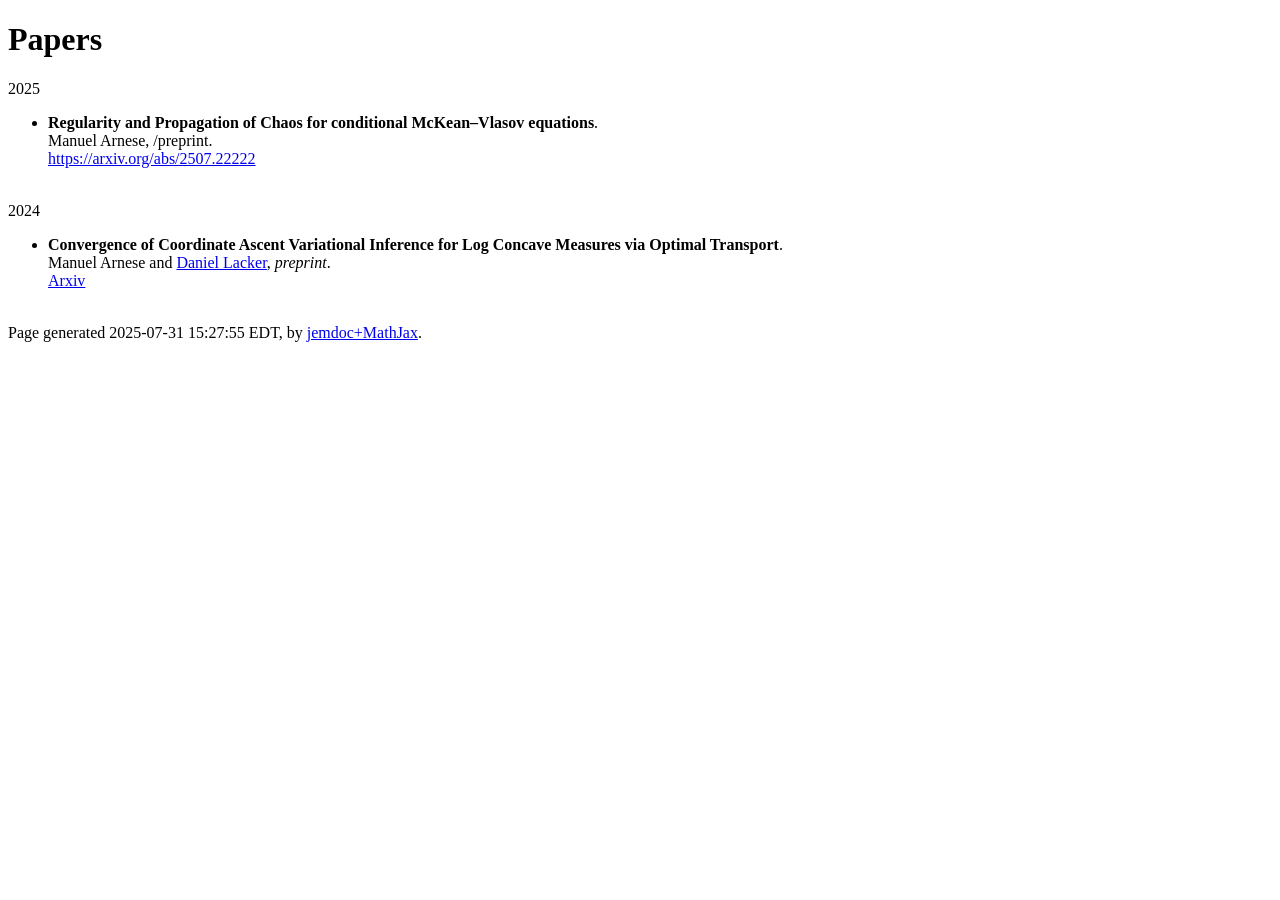
==== research.html @ 7934b8cf "Add files via upload" ====
<!DOCTYPE html PUBLIC "-//W3C//DTD XHTML 1.1//EN"
  "http://www.w3.org/TR/xhtml11/DTD/xhtml11.dtd">
<html xmlns="http://www.w3.org/1999/xhtml" xml:lang="en">
<head>
<meta name="generator" content="jemdoc, see http://jemdoc.jaboc.net/" />
<meta http-equiv="Content-Type" content="text/html;charset=utf-8" />
<link rel="stylesheet" href="jemdoc.css" type="text/css" />
<title></title>
</head>
<body>
<div id="layout-content">
<h1>Papers</h1>
<p>2025<br /> 
</p>
<ul>
<li><p><b> Regularity and Propagation of Chaos for conditional McKean&ndash;Vlasov equations</b>.<br />
Manuel Arnese, /preprint.<br />
<a href="https://arxiv.org/abs/2507.22222" target=&ldquo;blank&rdquo;>https://arxiv.org/abs/2507.22222</a><br />
<br />
</p>
</li>
</ul>
<p>2024<br />
</p>
<ul>
<li><p><b>Convergence of Coordinate Ascent Variational Inference for Log Concave Measures via Optimal Transport</b>.<br />
Manuel Arnese and <a href="https://www.columbia.edu/~dl3133/" target=&ldquo;blank&rdquo;>Daniel Lacker</a>, <i>preprint</i>.<br />
<a href="https://arxiv.org/abs/2404.08792" target=&ldquo;blank&rdquo;>Arxiv</a><br />
<br />
</p>
</li>
</ul>
<div id="footer">
<div id="footer-text">
Page generated 2025-07-31 15:27:55 EDT, by <a href="https://github.com/wsshin/jemdoc_mathjax" target="blank">jemdoc+MathJax</a>.
</div>
</div>
</div>
</body>
</html>
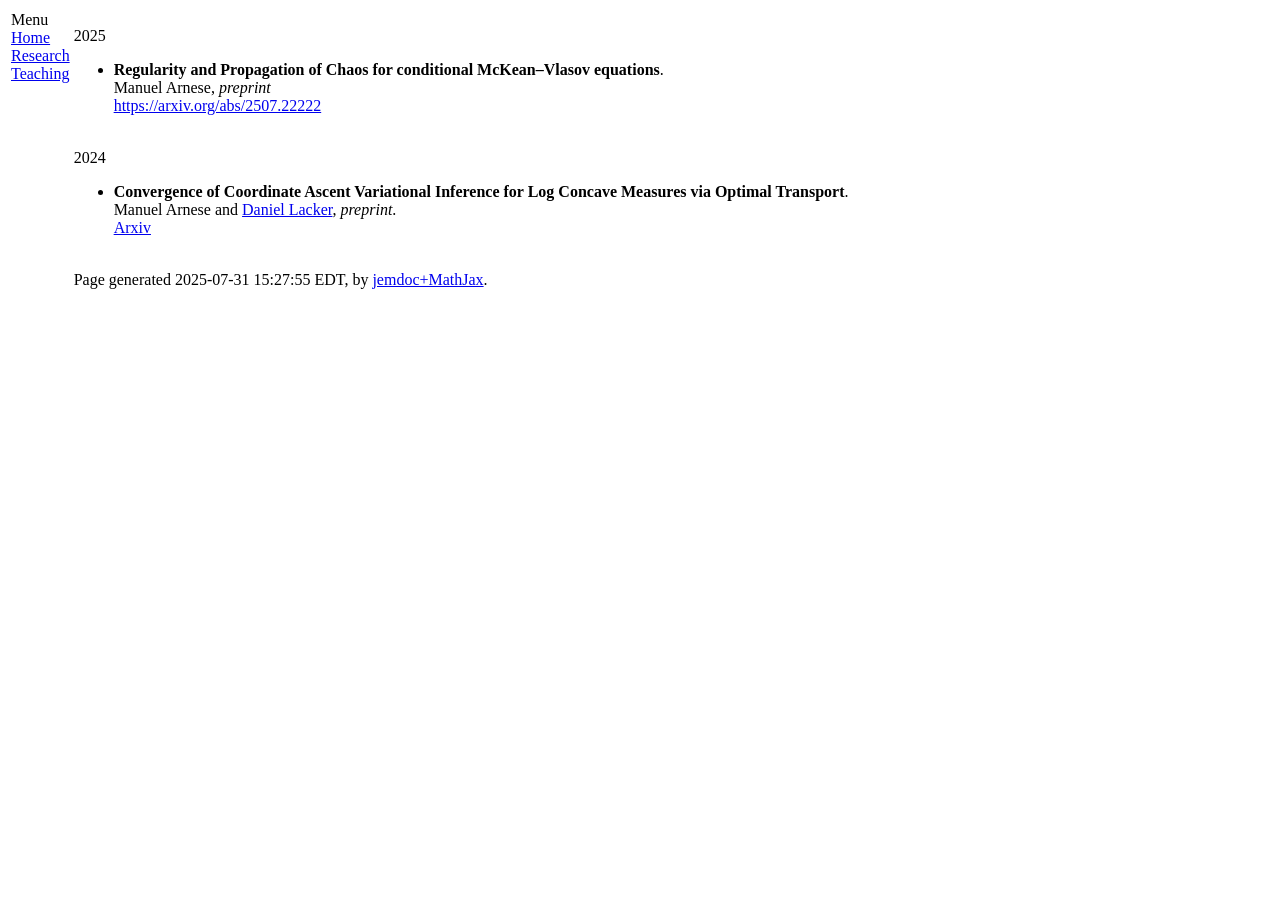
==== commit b764472e: "Update research.html" ====
--- a/research.html
+++ b/research.html
@@ -5,16 +5,25 @@
 <meta name="generator" content="jemdoc, see http://jemdoc.jaboc.net/" />
 <meta http-equiv="Content-Type" content="text/html;charset=utf-8" />
 <link rel="stylesheet" href="jemdoc.css" type="text/css" />
-<title></title>
+<title>Papers</title>
 </head>
 <body>
-<div id="layout-content">
-<h1>Papers</h1>
+<table summary="Table for page layout." id="tlayout">
+<tr valign="top">
+<td id="layout-menu">
+<div class="menu-category">Menu</div>
+<div class="menu-item"><a href="index.html">Home</a></div>
+<div class="menu-item"><a href="research.html">Research</a></div>
+<div class="menu-item"><a href="teaching.html" class="current">Teaching</a></div>
+</td>
+<td id="layout-content">
+<div id="toptitle">
+  
 <p>2025<br /> 
 </p>
 <ul>
 <li><p><b> Regularity and Propagation of Chaos for conditional McKean&ndash;Vlasov equations</b>.<br />
-Manuel Arnese, /preprint.<br />
+Manuel Arnese, <i>preprint</i><br />
 <a href="https://arxiv.org/abs/2507.22222" target=&ldquo;blank&rdquo;>https://arxiv.org/abs/2507.22222</a><br />
 <br />
 </p>
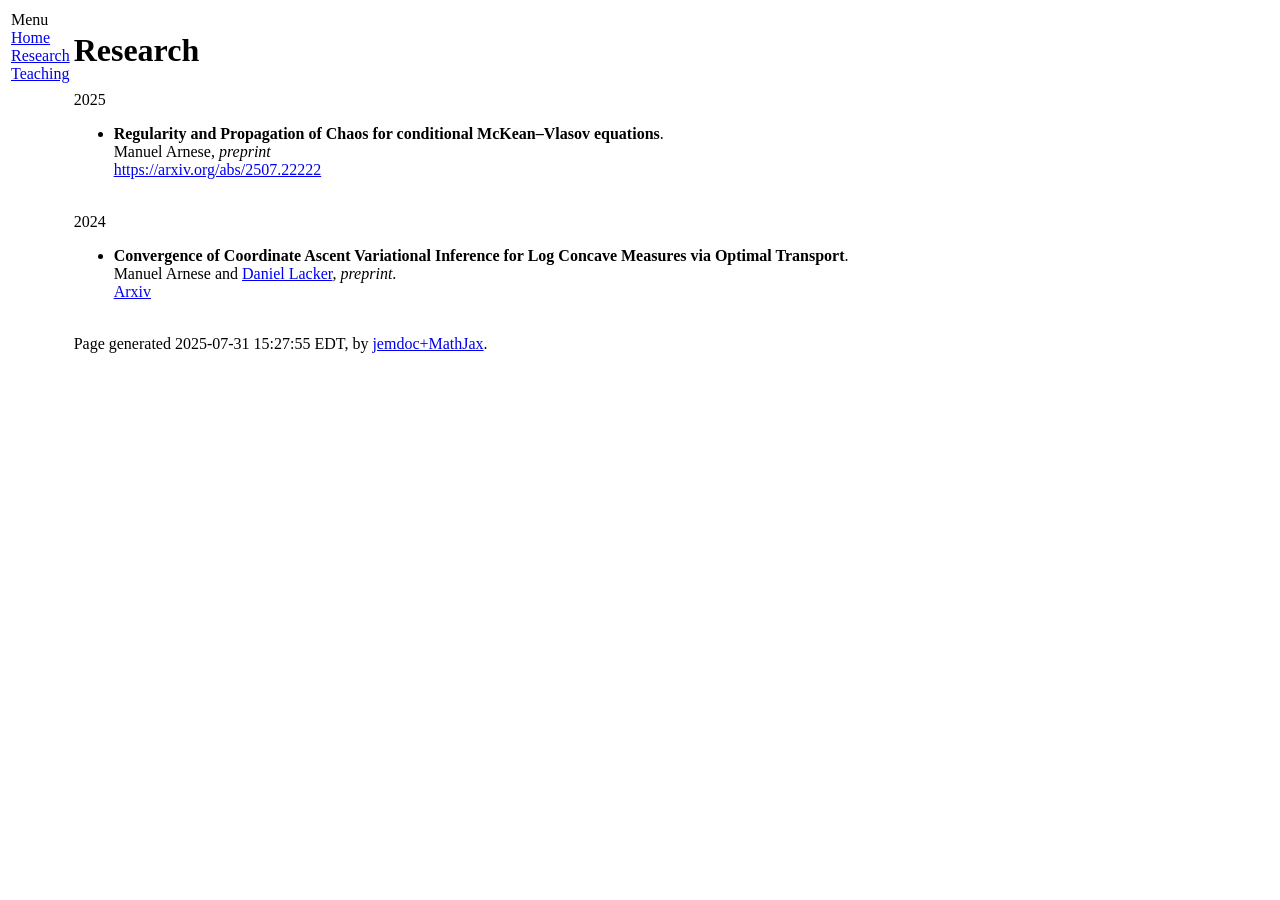
==== commit f335b9e0: "Update research.html" ====
--- a/research.html
+++ b/research.html
@@ -5,7 +5,7 @@
 <meta name="generator" content="jemdoc, see http://jemdoc.jaboc.net/" />
 <meta http-equiv="Content-Type" content="text/html;charset=utf-8" />
 <link rel="stylesheet" href="jemdoc.css" type="text/css" />
-<title>Papers</title>
+<title>Research</title>
 </head>
 <body>
 <table summary="Table for page layout." id="tlayout">
@@ -18,7 +18,8 @@
 </td>
 <td id="layout-content">
 <div id="toptitle">
-  
+<h1>Research</h1>
+</div>
 <p>2025<br /> 
 </p>
 <ul>
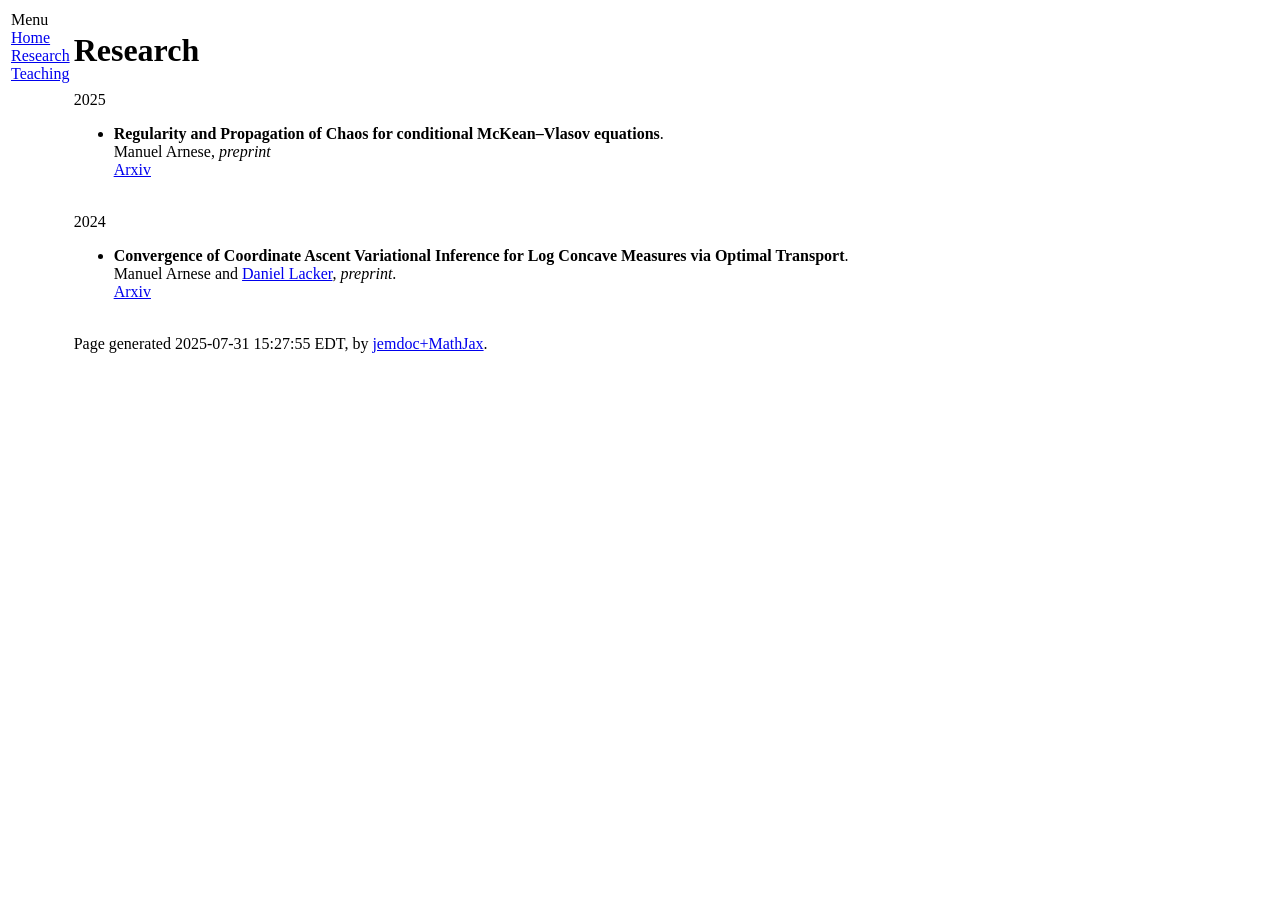
==== commit d732e1ac: "Update research.html" ====
--- a/research.html
+++ b/research.html
@@ -25,7 +25,7 @@
 <ul>
 <li><p><b> Regularity and Propagation of Chaos for conditional McKean&ndash;Vlasov equations</b>.<br />
 Manuel Arnese, <i>preprint</i><br />
-<a href="https://arxiv.org/abs/2507.22222" target=&ldquo;blank&rdquo;>https://arxiv.org/abs/2507.22222</a><br />
+<a href="https://arxiv.org/abs/2507.22222" target=&ldquo;blank&rdquo;>Arxiv</a><br />
 <br />
 </p>
 </li>
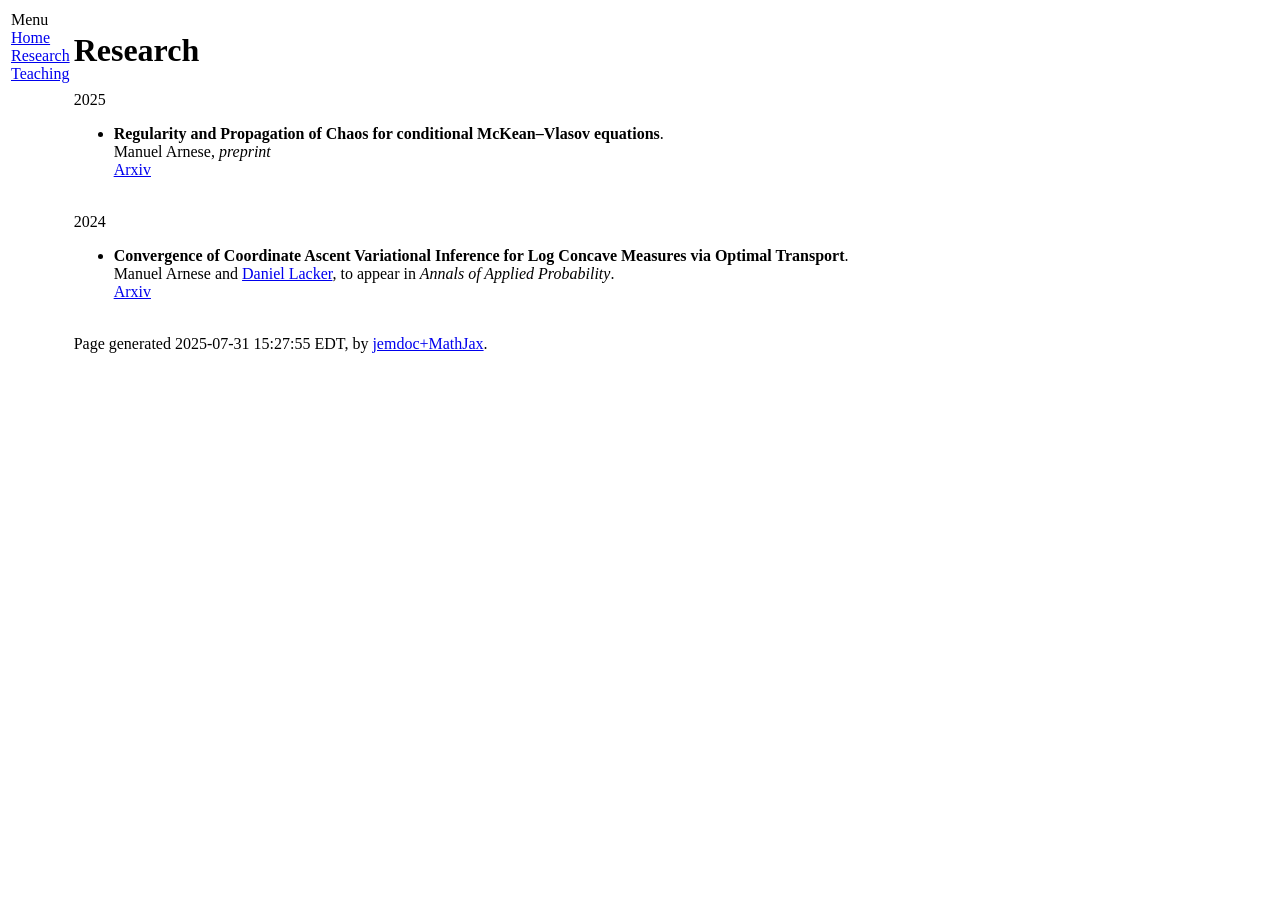
==== commit e2f2d2ca: "Update research.html" ====
--- a/research.html
+++ b/research.html
@@ -34,7 +34,7 @@
 </p>
 <ul>
 <li><p><b>Convergence of Coordinate Ascent Variational Inference for Log Concave Measures via Optimal Transport</b>.<br />
-Manuel Arnese and <a href="https://www.columbia.edu/~dl3133/" target=&ldquo;blank&rdquo;>Daniel Lacker</a>, <i>preprint</i>.<br />
+Manuel Arnese and <a href="https://www.columbia.edu/~dl3133/" target=&ldquo;blank&rdquo;>Daniel Lacker</a>, to appear in<i> Annals of Applied Probability</i>.<br />
 <a href="https://arxiv.org/abs/2404.08792" target=&ldquo;blank&rdquo;>Arxiv</a><br />
 <br />
 </p>
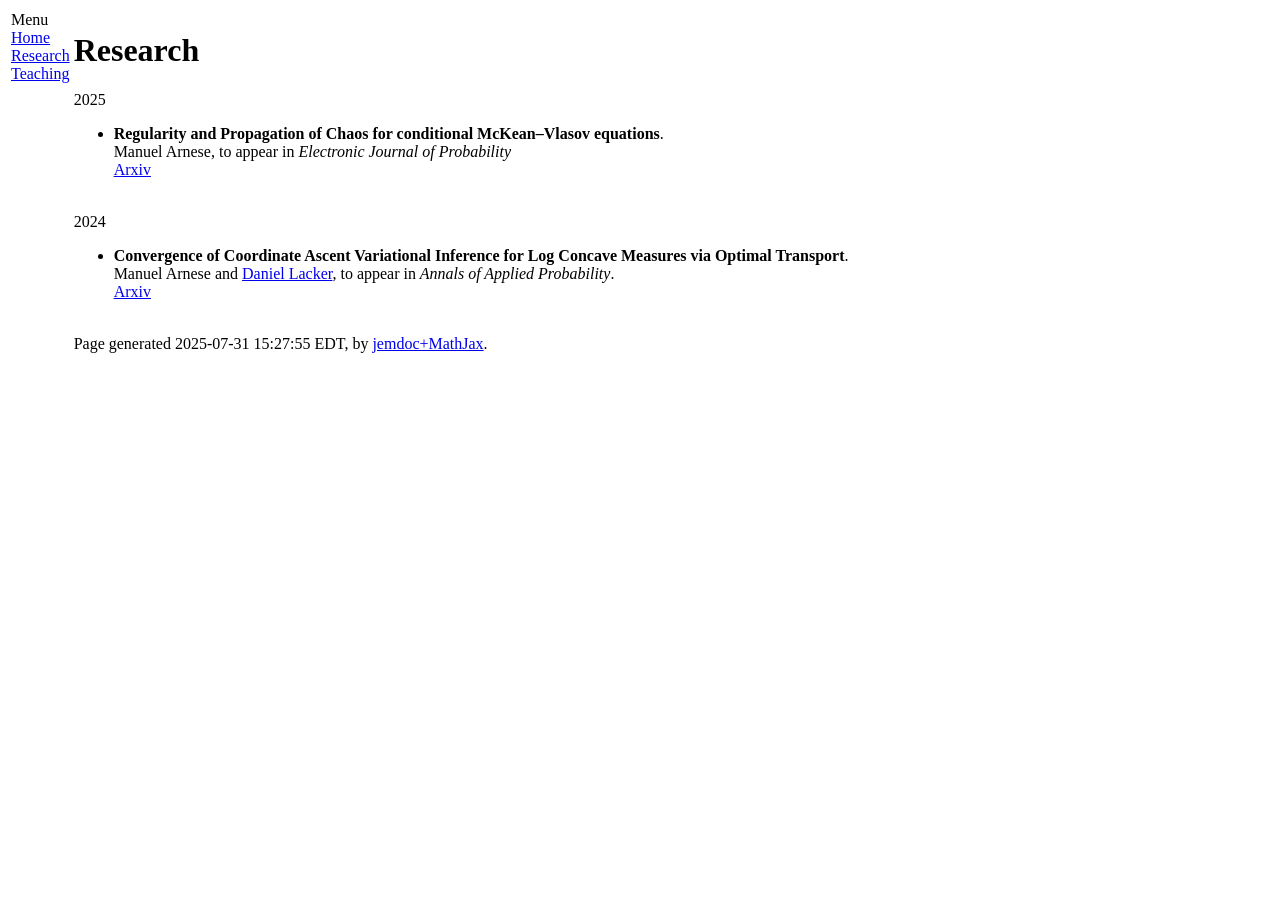
==== commit e1b34250: "Update research.html" ====
--- a/research.html
+++ b/research.html
@@ -24,7 +24,7 @@
 </p>
 <ul>
 <li><p><b> Regularity and Propagation of Chaos for conditional McKean&ndash;Vlasov equations</b>.<br />
-Manuel Arnese, <i>preprint</i><br />
+Manuel Arnese, to appear in<i> Electronic Journal of Probability</i><br />
 <a href="https://arxiv.org/abs/2507.22222" target=&ldquo;blank&rdquo;>Arxiv</a><br />
 <br />
 </p>
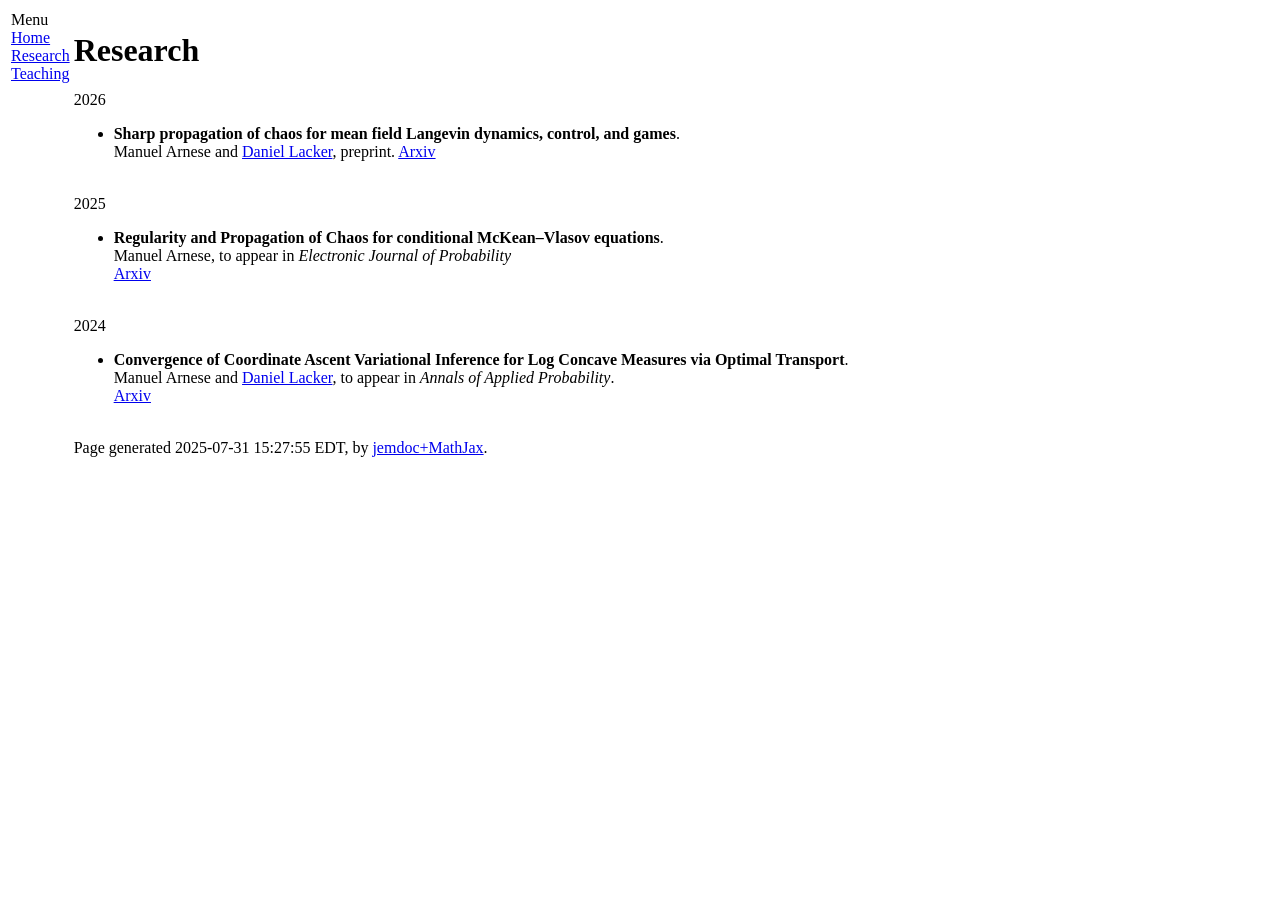
==== commit 0896cf5d: "Update research.html" ====
--- a/research.html
+++ b/research.html
@@ -20,6 +20,16 @@
 <div id="toptitle">
 <h1>Research</h1>
 </div>
+<p>2026<br />
+</p>
+<ul>
+<li><p><b>Sharp propagation of chaos for mean field Langevin dynamics, control, and games</b>.<br />
+Manuel Arnese and <a href="https://www.columbia.edu/~dl3133/" target=&ldquo;blank&rdquo;>Daniel Lacker</a>, preprint.
+<a href="https://arxiv.org/abs/2603.10988" target=&ldquo;blank&rdquo;>Arxiv</a><br />
+<br />
+</p>
+</li>
+</ul>
 <p>2025<br /> 
 </p>
 <ul>
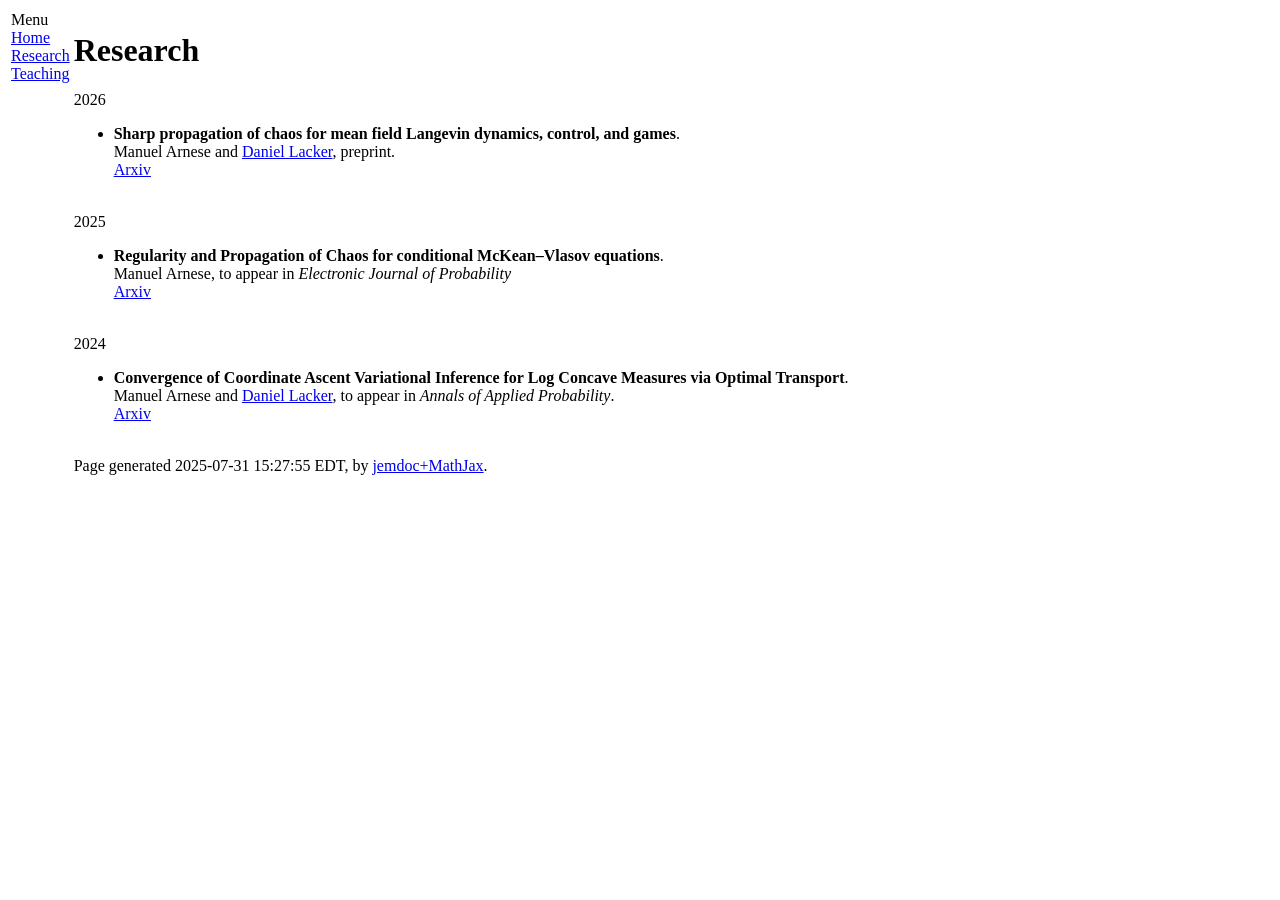
==== commit 740f0090: "Update research.html" ====
--- a/research.html
+++ b/research.html
@@ -24,7 +24,7 @@
 </p>
 <ul>
 <li><p><b>Sharp propagation of chaos for mean field Langevin dynamics, control, and games</b>.<br />
-Manuel Arnese and <a href="https://www.columbia.edu/~dl3133/" target=&ldquo;blank&rdquo;>Daniel Lacker</a>, preprint.
+Manuel Arnese and <a href="https://www.columbia.edu/~dl3133/" target=&ldquo;blank&rdquo;>Daniel Lacker</a>, preprint.<br />
 <a href="https://arxiv.org/abs/2603.10988" target=&ldquo;blank&rdquo;>Arxiv</a><br />
 <br />
 </p>
